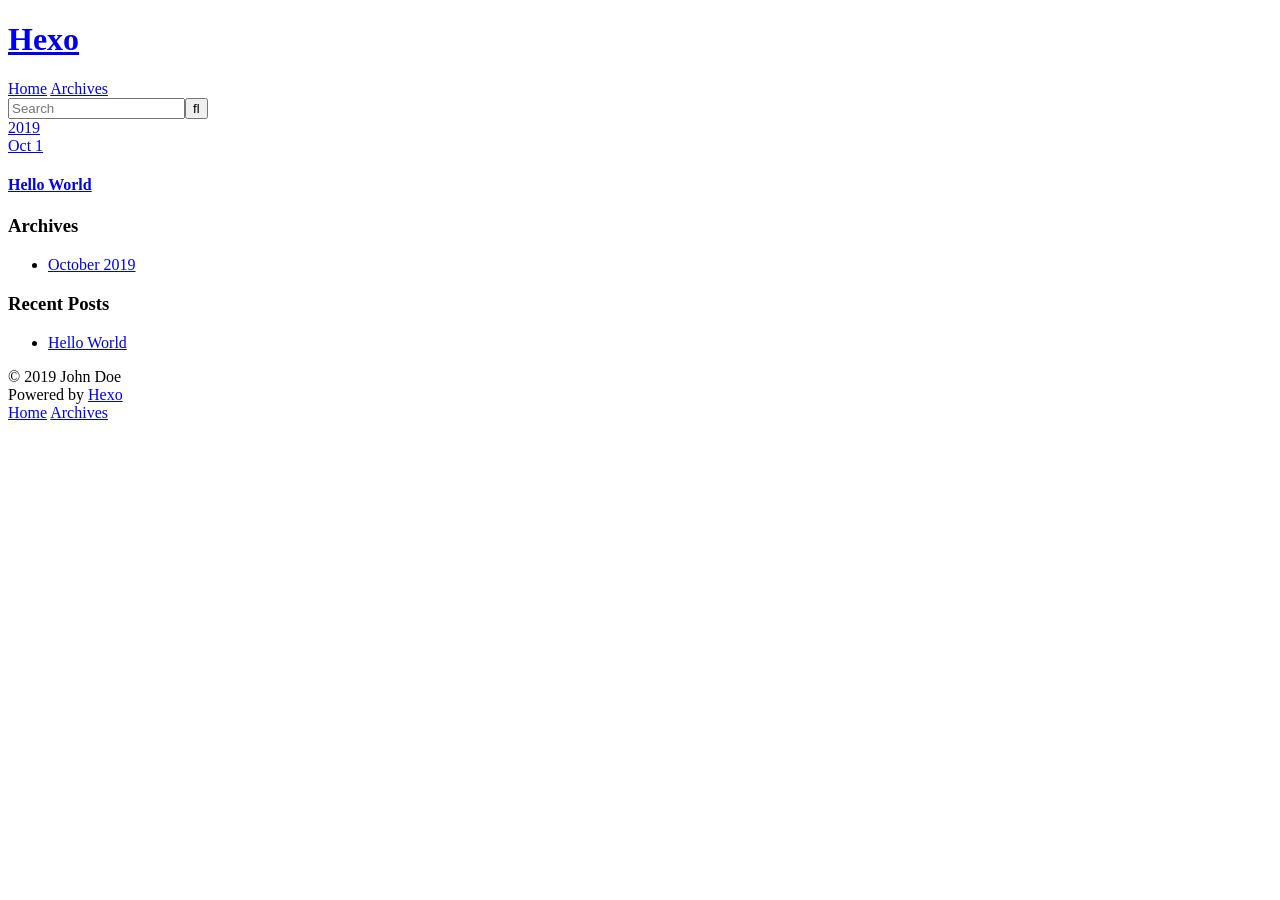
==== archives/index.html @ b6e76ad5 "Site updated: 2019-10-01 18:48:36" ====
<!DOCTYPE html>
<html>
<head><meta name="generator" content="Hexo 3.9.0">
  <meta charset="utf-8">
  

  
  <title>Archives | Hexo</title>
  <meta name="viewport" content="width=device-width, initial-scale=1, maximum-scale=1">
  <meta property="og:type" content="website">
<meta property="og:title" content="Hexo">
<meta property="og:url" content="http://yoursite.com/archives/index.html">
<meta property="og:site_name" content="Hexo">
<meta property="og:locale" content="en">
<meta name="twitter:card" content="summary">
<meta name="twitter:title" content="Hexo">
  
    <link rel="alternate" href="/atom.xml" title="Hexo" type="application/atom+xml">
  
  
    <link rel="icon" href="/favicon.png">
  
  
    <link href="//fonts.googleapis.com/css?family=Source+Code+Pro" rel="stylesheet" type="text/css">
  
  <link rel="stylesheet" href="/css/style.css">
</head>
</html>
<body>
  <div id="container">
    <div id="wrap">
      <header id="header">
  <div id="banner"></div>
  <div id="header-outer" class="outer">
    <div id="header-title" class="inner">
      <h1 id="logo-wrap">
        <a href="/" id="logo">Hexo</a>
      </h1>
      
    </div>
    <div id="header-inner" class="inner">
      <nav id="main-nav">
        <a id="main-nav-toggle" class="nav-icon"></a>
        
          <a class="main-nav-link" href="/">Home</a>
        
          <a class="main-nav-link" href="/archives">Archives</a>
        
      </nav>
      <nav id="sub-nav">
        
          <a id="nav-rss-link" class="nav-icon" href="/atom.xml" title="RSS Feed"></a>
        
        <a id="nav-search-btn" class="nav-icon" title="Search"></a>
      </nav>
      <div id="search-form-wrap">
        <form action="//google.com/search" method="get" accept-charset="UTF-8" class="search-form"><input type="search" name="q" class="search-form-input" placeholder="Search"><button type="submit" class="search-form-submit">&#xF002;</button><input type="hidden" name="sitesearch" value="http://yoursite.com"></form>
      </div>
    </div>
  </div>
</header>
      <div class="outer">
        <section id="main">
  
  
    
    
      
      
      <section class="archives-wrap">
        <div class="archive-year-wrap">
          <a href="/archives/2019" class="archive-year">2019</a>
        </div>
        <div class="archives">
    
    <article class="archive-article archive-type-post">
  <div class="archive-article-inner">
    <header class="archive-article-header">
      <a href="/2019/10/01/hello-world/" class="archive-article-date">
  <time datetime="2019-10-01T10:33:36.783Z" itemprop="datePublished">Oct 1</time>
</a>
      
  
    <h1 itemprop="name">
      <a class="archive-article-title" href="/2019/10/01/hello-world/">Hello World</a>
    </h1>
  

    </header>
  </div>
</article>
  
  
    </div></section>
  


</section>
        
          <aside id="sidebar">
  
    

  
    

  
    
  
    
  <div class="widget-wrap">
    <h3 class="widget-title">Archives</h3>
    <div class="widget">
      <ul class="archive-list"><li class="archive-list-item"><a class="archive-list-link" href="/archives/2019/10/">October 2019</a></li></ul>
    </div>
  </div>


  
    
  <div class="widget-wrap">
    <h3 class="widget-title">Recent Posts</h3>
    <div class="widget">
      <ul>
        
          <li>
            <a href="/2019/10/01/hello-world/">Hello World</a>
          </li>
        
      </ul>
    </div>
  </div>

  
</aside>
        
      </div>
      <footer id="footer">
  
  <div class="outer">
    <div id="footer-info" class="inner">
      &copy; 2019 John Doe<br>
      Powered by <a href="http://hexo.io/" target="_blank">Hexo</a>
    </div>
  </div>
</footer>
    </div>
    <nav id="mobile-nav">
  
    <a href="/" class="mobile-nav-link">Home</a>
  
    <a href="/archives" class="mobile-nav-link">Archives</a>
  
</nav>
    

<script src="//ajax.googleapis.com/ajax/libs/jquery/2.0.3/jquery.min.js"></script>


  <link rel="stylesheet" href="/fancybox/jquery.fancybox.css">
  <script src="/fancybox/jquery.fancybox.pack.js"></script>


<script src="/js/script.js"></script>



  </div>
</body>
</html>
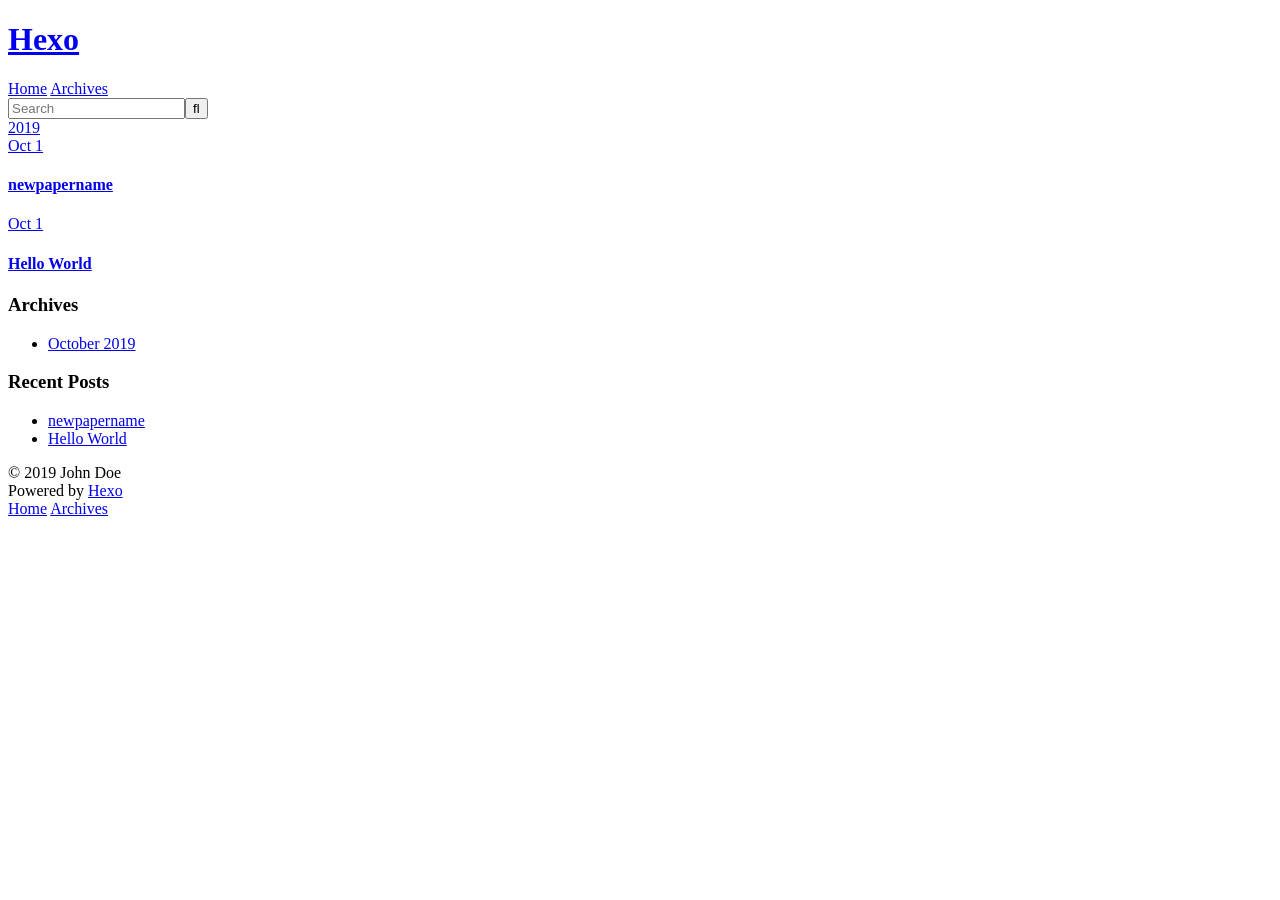
==== commit bb1620d2: "Site updated: 2019-10-01 18:55:21" ====
--- a/archives/index.html
+++ b/archives/index.html
@@ -76,6 +76,25 @@
     <article class="archive-article archive-type-post">
   <div class="archive-article-inner">
     <header class="archive-article-header">
+      <a href="/2019/10/01/newpapername/" class="archive-article-date">
+  <time datetime="2019-10-01T10:54:50.000Z" itemprop="datePublished">Oct 1</time>
+</a>
+      
+  
+    <h1 itemprop="name">
+      <a class="archive-article-title" href="/2019/10/01/newpapername/">newpapername</a>
+    </h1>
+  
+
+    </header>
+  </div>
+</article>
+  
+    
+    
+    <article class="archive-article archive-type-post">
+  <div class="archive-article-inner">
+    <header class="archive-article-header">
       <a href="/2019/10/01/hello-world/" class="archive-article-date">
   <time datetime="2019-10-01T10:33:36.783Z" itemprop="datePublished">Oct 1</time>
 </a>
@@ -124,6 +143,10 @@
       <ul>
         
           <li>
+            <a href="/2019/10/01/newpapername/">newpapername</a>
+          </li>
+        
+          <li>
             <a href="/2019/10/01/hello-world/">Hello World</a>
           </li>
         
